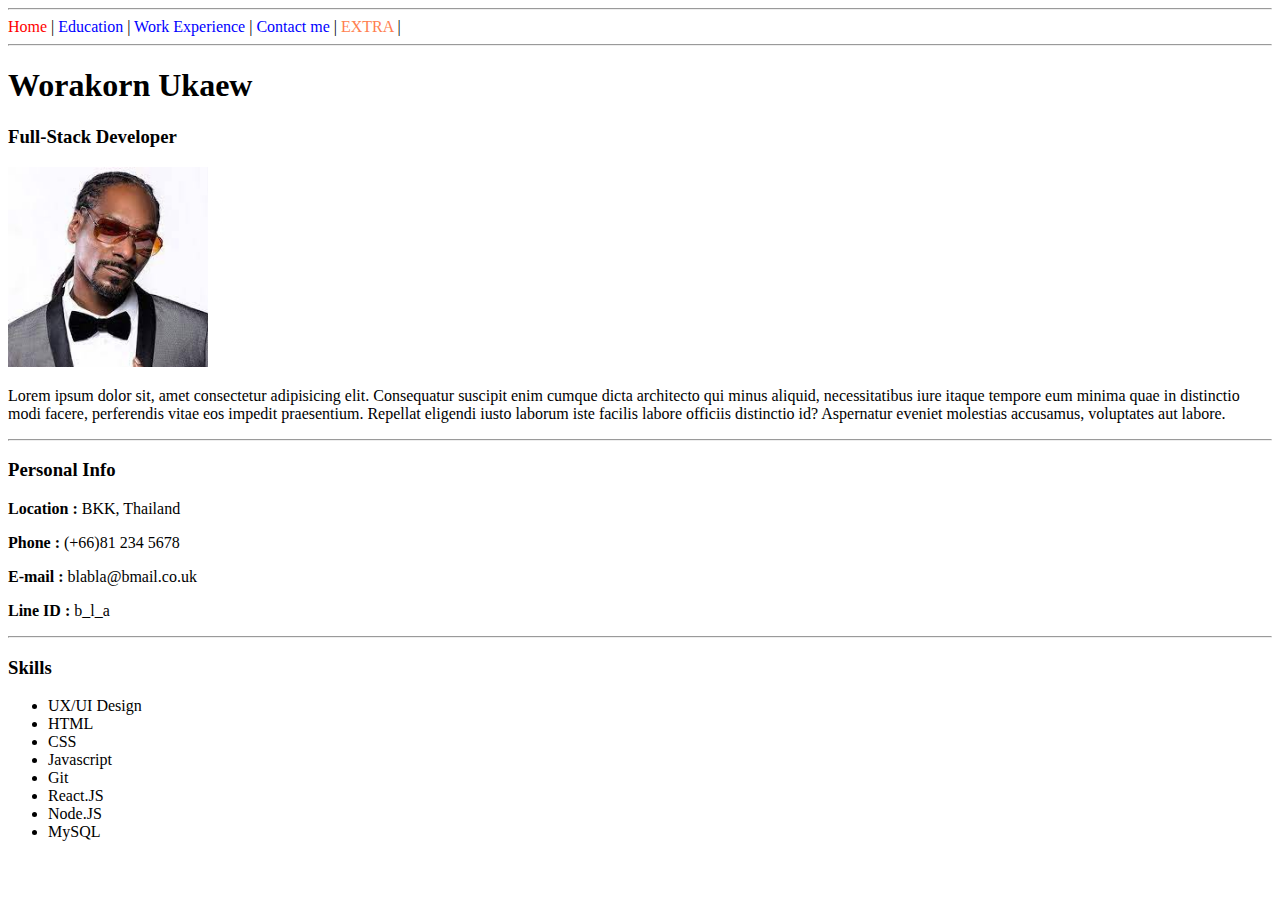
==== index.html @ 61598184 "Project01" ====
<!DOCTYPE html>
<html lang="en">
  <head>
    <meta charset="UTF-8" />
    <meta name="viewport" content="width=device-width, initial-scale=1.0" />
    <link rel="stylesheet" href="./resume.css" />
    <title>Home</title>
  </head>
  <body>
    <hr />
    <a class="current" href="./index.html">Home</a> |
    <a href="./education.html">Education</a> |
    <a href="./work.html">Work Experience</a> |
    <a href="./contact.html">Contact me</a> |
    <a class="extra" href="./extra.html">EXTRA</a> |
    <hr />
    <h1>Worakorn Ukaew</h1>
    <h3>Full-Stack Developer</h3>
    <img src="./pic/profile.jpg" style="width: 200px" alt="" />
    <p>
      Lorem ipsum dolor sit, amet consectetur adipisicing elit. Consequatur
      suscipit enim cumque dicta architecto qui minus aliquid, necessitatibus
      iure itaque tempore eum minima quae in distinctio modi facere, perferendis
      vitae eos impedit praesentium. Repellat eligendi iusto laborum iste
      facilis labore officiis distinctio id? Aspernatur eveniet molestias
      accusamus, voluptates aut labore.
    </p>
    <hr />
    <h3>Personal Info</h3>
    <p><b>Location : </b>BKK, Thailand</p>
    <p><b>Phone : </b>(+66)81 234 5678</p>
    <p><b>E-mail : </b>blabla@bmail.co.uk</p>
    <p><b>Line ID : </b>b_l_a</p>
    <hr />
    <h3>Skills</h3>
    <ul>
      <li>UX/UI Design</li>
      <li>HTML</li>
      <li>CSS</li>
      <li>Javascript</li>
      <li>Git</li>
      <li>React.JS</li>
      <li>Node.JS</li>
      <li>MySQL</li>
    </ul>
  </body>
</html>
---- resume.css ----
a {
    text-decoration: none;
    color: blue;
  }
  a.extra:hover,a:hover  {
    color: cornflowerblue;
  }
  a:active {
    color: red;
  }
  a.current {
    color: red;
  }

  a.extra {
    color: coral;
  }
  table{
    width: 60vw;
    border-collapse: collapse;
  }
  th,td {
    border: 1px solid black;
    padding: 10px;
  }

  td.work{
    background-color: #50d3ff57;
  }

  form{
    width: 300px;
  }
  input{
    width: 250px;
  }
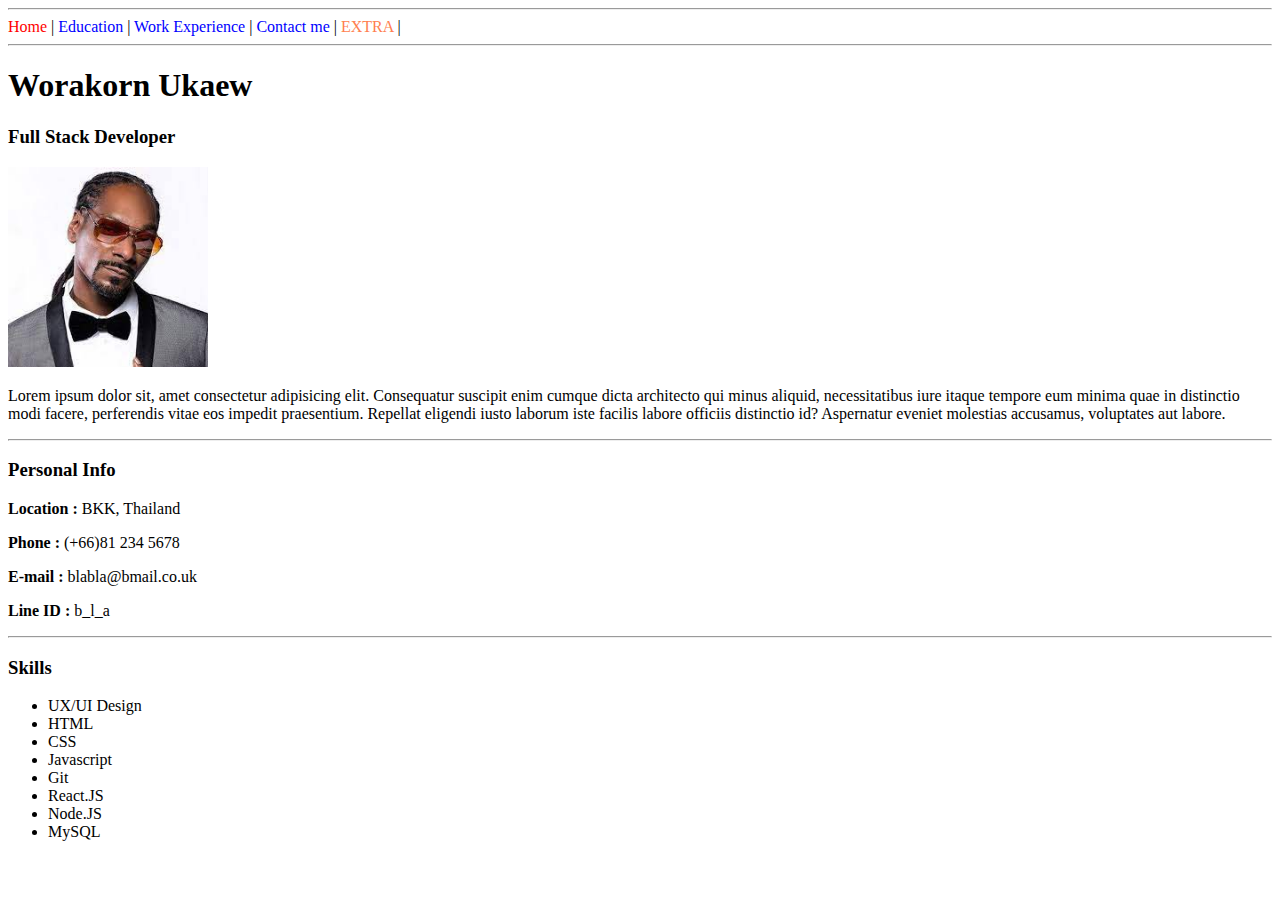
==== commit f9bc1ff7: "Sceond edit" ====
--- a/index.html
+++ b/index.html
@@ -15,7 +15,7 @@
     <a class="extra" href="./extra.html">EXTRA</a> |
     <hr />
     <h1>Worakorn Ukaew</h1>
-    <h3>Full-Stack Developer</h3>
+    <h3>Full Stack Developer</h3>
     <img src="./pic/profile.jpg" style="width: 200px" alt="" />
     <p>
       Lorem ipsum dolor sit, amet consectetur adipisicing elit. Consequatur
